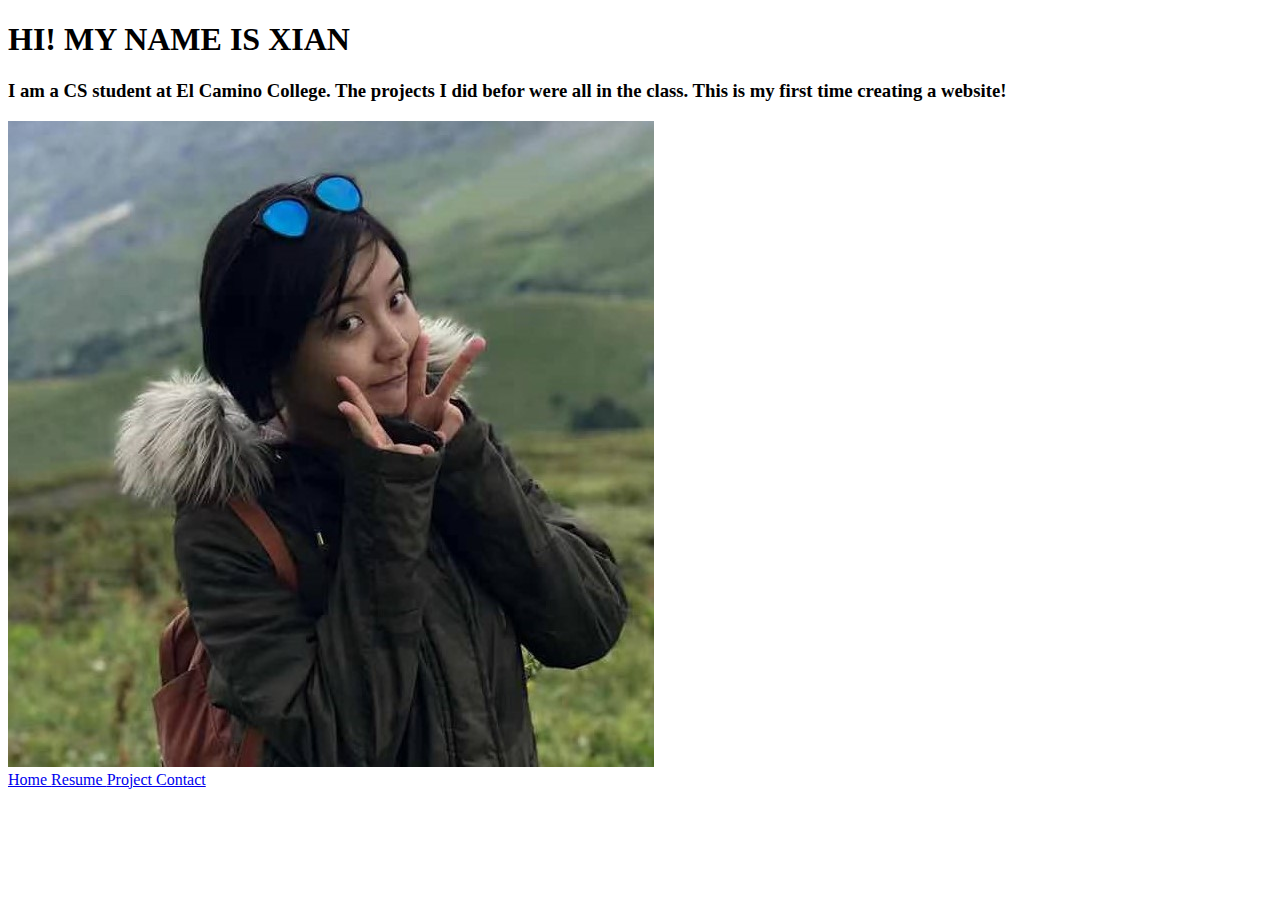
==== index.html @ 875cb98d "Update index.html" ====
<!DOCTYPEhtml>
<html>
<head>
    
    <link href="master/style.css" rel="stylesheet" >
    
    <h1 class="welcome">HI! MY NAME IS XIAN</h1>
    <h3 class="introduce">I am a CS student at El Camino College. The projects I did befor were all in the class. This is my first time creating a website!</h3>
</head>


<body background="./img/color.jpg";
style=" background-repeat:no-repeat ;
background-size:100% 100%;
background-attachment: fixed;">

    <div class="home">
        <div class="content">
            <img class="icon" src="./img/dm2.jpg" alt="">
            <div class='select'>
                <a href='./index.html'><span> Home </span></a>
                <a href='./Xian_Zhao_Resume (1).pdf'><span> Resume </span></a>
                <a href='https://drive.google.com/drive/folders/1Vy2VCk6cXyJ0PHiAy-3Zy2f6dHAN_ykW?usp=sharing'><span> Project </span></a>
                <a href='./contact.html'><span> Contact </span></a>
                
            </div>
            
        </div>    

    </div>

</body>

</html>
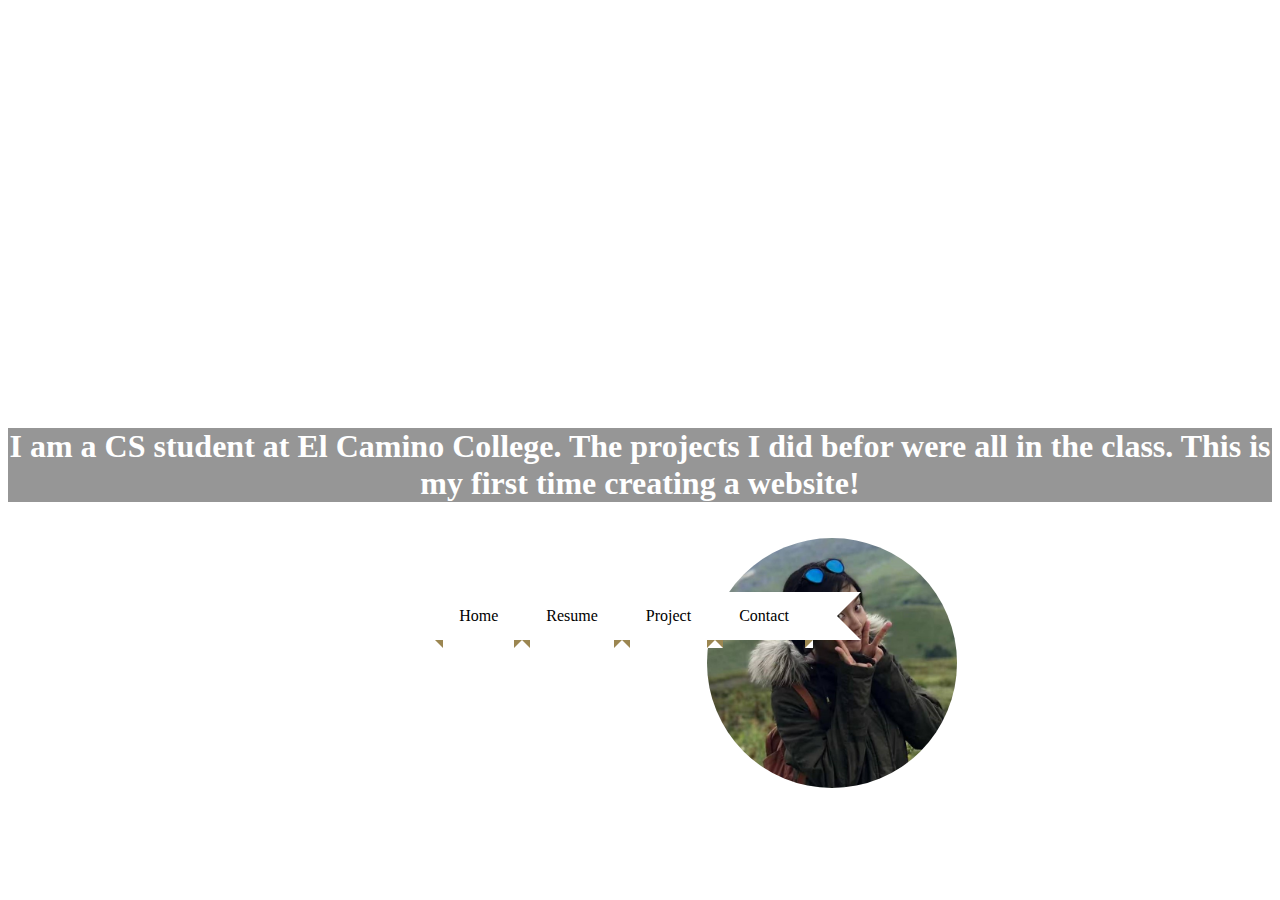
==== commit 18124a5f: "Update index.html" ====
--- a/index.html
+++ b/index.html
@@ -2,7 +2,7 @@
 <html>
 <head>
     
-    <link href="master/style.css" rel="stylesheet" >
+    <link href="./style.css" rel="stylesheet" >
     
     <h1 class="welcome">HI! MY NAME IS XIAN</h1>
     <h3 class="introduce">I am a CS student at El Camino College. The projects I did befor were all in the class. This is my first time creating a website!</h3>
--- a/style.css
+++ b/style.css
@@ -0,0 +1,104 @@
+
+.content {
+    perspective: 340px;
+    width: 100%;
+    position: relative;
+}
+h1 {
+    margin-top: 20%;
+    font-style: normal;
+    font-size: 600%;
+    color: white;
+    text-align: center;
+}
+h3 {
+    font-style: normal;
+    font-size: 200%;
+    color: white;
+    background-color: rgba(128, 128, 128, 0.822);
+    text-align: center;
+}
+span {
+    display: block;
+    text-align: center;
+    color:black;
+}
+.icon {
+    width: 250px;
+    height: 250px;
+    padding: 2px;
+    border: 2px solid #fff;
+    border-radius: 100%;
+    position:absolute;
+    margin-left: 55%;
+    top: 10%;
+    
+}
+.select {
+    display: flex;
+    justify-content: center;
+    position: absolute;
+    left: 30%;
+    top: 50px;
+    margin-bottom: 100px;
+    
+    text-align: center;
+}
+
+.select:after,
+.select:before {
+    margin-top: 0.5em;
+    content: "";
+    display: flex;
+    ;
+    border: 1.5em solid #fff;
+}
+
+.select:after {
+    border-right-color: transparent;
+}
+
+.select:before {
+    border-left-color: transparent;
+}
+
+.select span {
+    background: #fff;
+    display: inline-block;
+    line-height: 3em;
+    padding: 0 1.5em;
+    margin-top: 0.5em;
+    position: relative;
+    -webkit-transition: background-color 0.2s, margin-top 0.2s;
+    /* Chrome */
+    -ms-transition: background-color 0.2s, margin-top 0.2s;
+    /* IE10 */
+    transition: background-color 0.2s, margin-top 0.2s;
+}
+
+.select a:hover span {
+    background: #FFD204;
+    margin-top: 0;
+}
+
+.select span:before {
+    content: "";
+    position: absolute;
+    top: 3em;
+    left: 0;
+    border-right: 0.5em solid #9B8651;
+    border-bottom: 0.5em solid #fff;
+}
+
+.select span:after {
+    content: "";
+    position: absolute;
+    top: 3em;
+    right: 0;
+    border-left: 0.5em solid #9B8651;
+    border-bottom: 0.5em solid #fff;
+}
+
+
+
+
